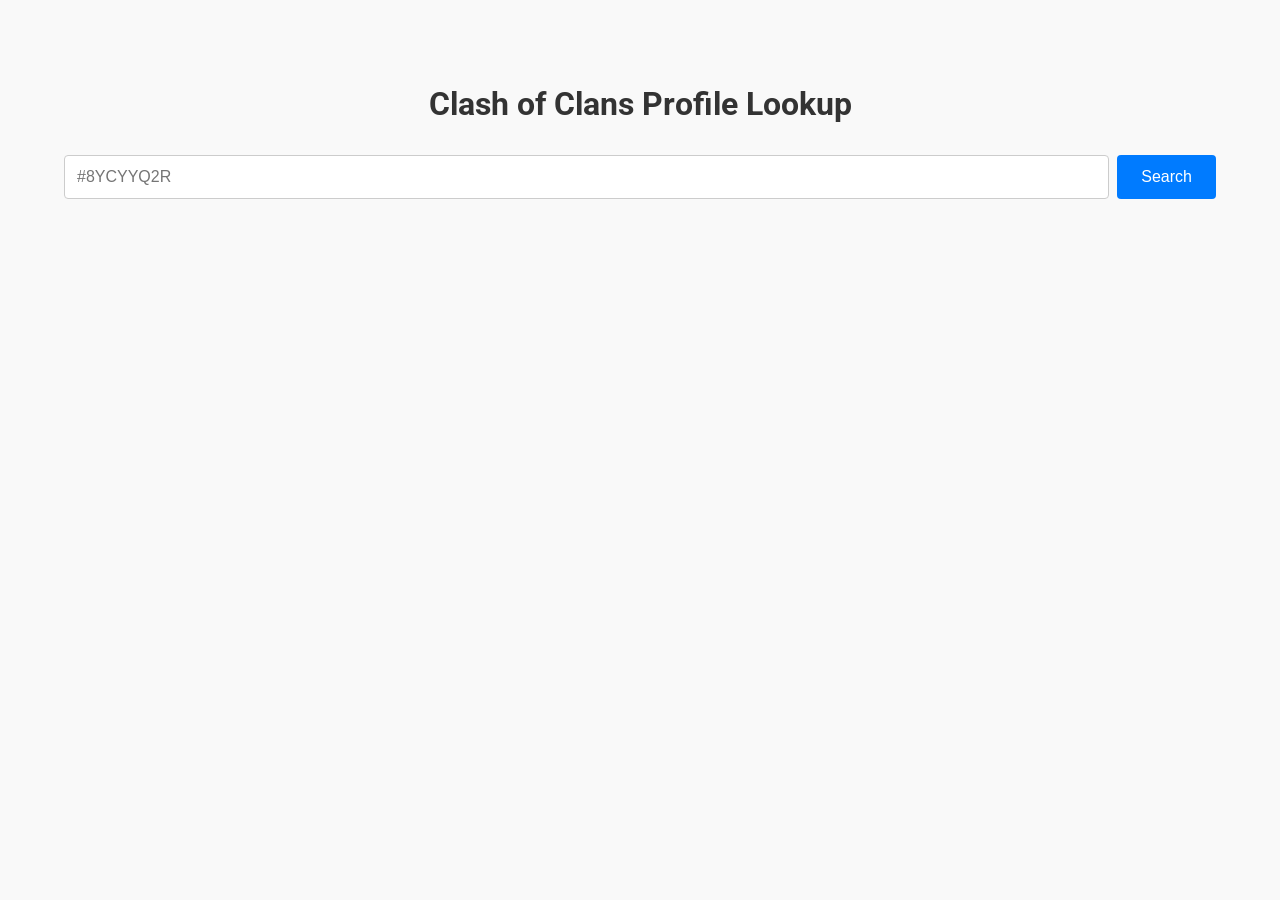
==== coc_index.html @ 134b1205 "commit" ====
<!DOCTYPE html>
<html lang="en">
<head>
  <meta charset="UTF-8" />
  <meta name="viewport" content="width=device-width, initial-scale=1.0"/>
  <title>COC Village Profile Search</title>
  <link href="https://fonts.googleapis.com/css2?family=Roboto:wght@400;700&display=swap" rel="stylesheet"/>
  <style>
    body {
      font-family: 'Roboto', sans-serif;
      margin: 0;
      padding: 2rem;
      background: #f9f9f9;
      color: #333;
    }
    .container {
      max-width: 1400px;
      margin: auto;
      padding: 2rem;
    }
    h1 {
      text-align: center;
      margin-bottom: 2rem;
      font-weight: 700;
    }
    .search-box {
      display: flex;
      gap: .5rem;
      margin-bottom: 2rem;
    }
    .search-box input {
      flex: 1;
      padding: .75rem;
      font-size: 1rem;
      border: 1px solid #ccc;
      border-radius: 4px;
    }
    .search-box button {
      padding: .75rem 1.5rem;
      font-size: 1rem;
      border: none;
      background: #007bff;
      color: #fff;
      border-radius: 4px;
      cursor: pointer;
      transition: background .2s;
    }
    .search-box button:hover {
      background: #0056b3;
    }
    .error {
      color: #c00;
      text-align: center;
      margin-bottom: 1rem;
    }

    /* Profile table at top (full width) */
    #profileTable {
      width: 100%;
      border-collapse: collapse;
      margin-bottom: 2rem;
    }
    #profileTable th,
    #profileTable td {
      padding: .75rem;
      border: 1px solid #ddd;
      text-align: left;
    }
    #profileTable th {
      background: #007bff;
      color: #fff;
      font-weight: 600;
    }

    /* Bottom row of five tables */
    .bottom-tables {
      display: grid;
      grid-template-columns: repeat(5, 1fr);
      gap: 1rem;
    }
    .bottom-tables table {
      background: #fff;
      border-radius: 6px;
      box-shadow: 0 1px 4px rgba(0,0,0,0.1);
      overflow: hidden;
      width: 100%;
      border-collapse: collapse;
    }
    .bottom-tables thead {
      background: #007bff;
      color: #fff;
    }
    .bottom-tables th,
    .bottom-tables td {
      padding: .5rem;
      border-bottom: 1px solid #eee;
      font-size: .9rem;
    }
    .bottom-tables tbody tr:nth-child(even) {
      background: #fafafa;
    }
    .bottom-tables tbody tr:hover {
      background: #f1faff;
    }
  </style>
</head>
<body>
  <div class="container">
    <h1>Clash of Clans Profile Lookup</h1>

    <div class="search-box">
      <input id="tagInput" placeholder="#8YCYYQ2R" />
      <button id="searchBtn">Search</button>
    </div>
    <div id="error" class="error"></div>

    <!-- Full-width Profile Table -->
    <table id="profileTable" hidden>
      <thead>
        <tr><th>Field</th><th>Value</th></tr>
      </thead>
      <tbody><!-- filled by JS --></tbody>
    </table>

    <!-- Five tables on one line below -->
    <div class="bottom-tables">
      <table id="heroes-table" hidden>
        <thead><tr><th>Hero</th><th>Level</th></tr></thead>
        <tbody></tbody>
      </table>
      <table id="troops-table" hidden>
        <thead><tr><th>Troop</th><th>Level</th></tr></thead>
        <tbody></tbody>
      </table>
      <table id="spells-table" hidden>
        <thead><tr><th>Spell</th><th>Level</th></tr></thead>
        <tbody></tbody>
      </table>
      <table id="pet-table" hidden>
        <thead><tr><th>Pet</th><th>Level</th></tr></thead>
        <tbody></tbody>
      </table>
      <table id="siege-table" hidden>
        <thead><tr><th>Siege</th><th>Level</th></tr></thead>
        <tbody></tbody>
      </table>
    </div>
  </div>

  <script src="./coc.js"></script>
</body>
</html>
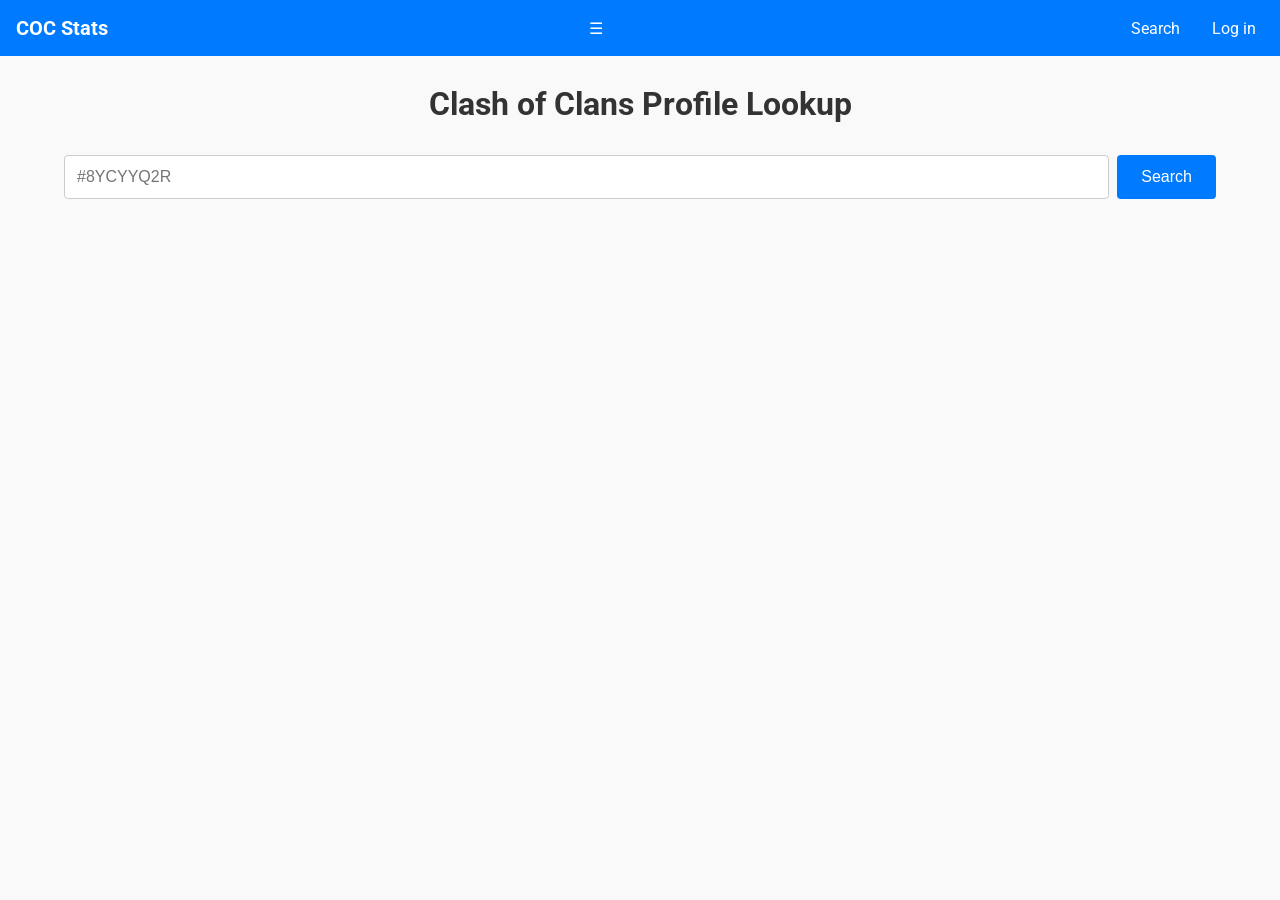
==== commit d51f30cf: "commit add coc" ====
--- a/coc_index.html
+++ b/coc_index.html
@@ -6,6 +6,40 @@
   <title>COC Village Profile Search</title>
   <link href="https://fonts.googleapis.com/css2?family=Roboto:wght@400;700&display=swap" rel="stylesheet"/>
   <style>
+    /* ==== Menu Bar Styles ==== */
+.navbar {
+  position: fixed;      /* stick to top */
+  top: 0;
+  left: 0;
+  right: 0;
+  height: 3.5rem;
+  display: flex;
+  align-items: center;
+  justify-content: space-between;
+  background: #007bff;
+  color: #fff;
+  padding: 0 1rem;
+  z-index: 1000;
+}
+.navbar .brand {
+  font-size: 1.25rem;
+  font-weight: 700;
+}
+.navbar nav ul {
+  display: flex;
+  gap: 1rem;
+  list-style: none;
+}
+.navbar nav a {
+  color: #fff;
+  text-decoration: none;
+  padding: 0.5rem;
+}
+.navbar nav a:hover {
+  background: rgba(255,255,255,0.2);
+  border-radius: 4px;
+}
+
     body {
       font-family: 'Roboto', sans-serif;
       margin: 0;
@@ -53,8 +87,6 @@
       text-align: center;
       margin-bottom: 1rem;
     }
-
-    /* Profile table at top (full width) */
     #profileTable {
       width: 100%;
       border-collapse: collapse;
@@ -71,8 +103,6 @@
       color: #fff;
       font-weight: 600;
     }
-
-    /* Bottom row of five tables */
     .bottom-tables {
       display: grid;
       grid-template-columns: repeat(5, 1fr);
@@ -105,8 +135,23 @@
   </style>
 </head>
 <body>
+
+  <!-- Top Menu Bar -->
+  <header class="navbar" id="navbar">
+    <div class="brand">COC Stats</div>
+    <div class="toggle" id="navToggle">☰</div>
+    <nav>
+      <ul>
+        <li><a href="coc_index.html">Search</a></li>
+        <li id="stats" hidden><a  href="mystats.html" >My Stats</a></li>
+        <li id="navLogin"><a href="login.html">Log in</a></li>
+        <li id="navLogout" hidden>Log out</a></li>
+      </ul>
+    </nav>
+  </header>
+
   <div class="container">
-    <h1>Clash of Clans Profile Lookup</h1>
+    <h1 id="search">Clash of Clans Profile Lookup</h1>
 
     <div class="search-box">
       <input id="tagInput" placeholder="#8YCYYQ2R" />
@@ -147,6 +192,38 @@
     </div>
   </div>
 
+  <script>
+    // Toggle menu on small screens
+    document.getElementById('navToggle').addEventListener('click', () => {
+      document.getElementById('navbar').classList.toggle('nav-open');
+    });
+    document.getElementById('navLogout').addEventListener('click',()=>{
+      localStorage.removeItem('username');
+      window.location.href = 'coc_index.html';
+    })
+  document.addEventListener('DOMContentLoaded', () => {
+    const navLogout = document.getElementById('navLogout');
+    const navLogin = document.getElementById('navLogin');
+    const stats = document.getElementById('stats');
+    const storedUser = localStorage.getItem('username');
+    if (storedUser) {
+      navLogin.innerHTML = `<a href="#">${storedUser}</a>`;
+      stats.hidden = false;
+      navLogout.hidden=false;
+    }
+    else{
+      stats.hidden=true;
+      navLogin.hidden=false;
+      navLogout.hidden=true;
+    }
+
+    // expose the helper so login.js can call it (if you were doing inline login)
+    window.setUsernameNav = (storedUser) => {
+      localStorage.setItem('username', storedUser);
+      navLogin.innerHTML = `<a href="#">${storedUser}</a>`;
+    };
+  });
+  </script>
   <script src="./coc.js"></script>
 </body>
 </html>
